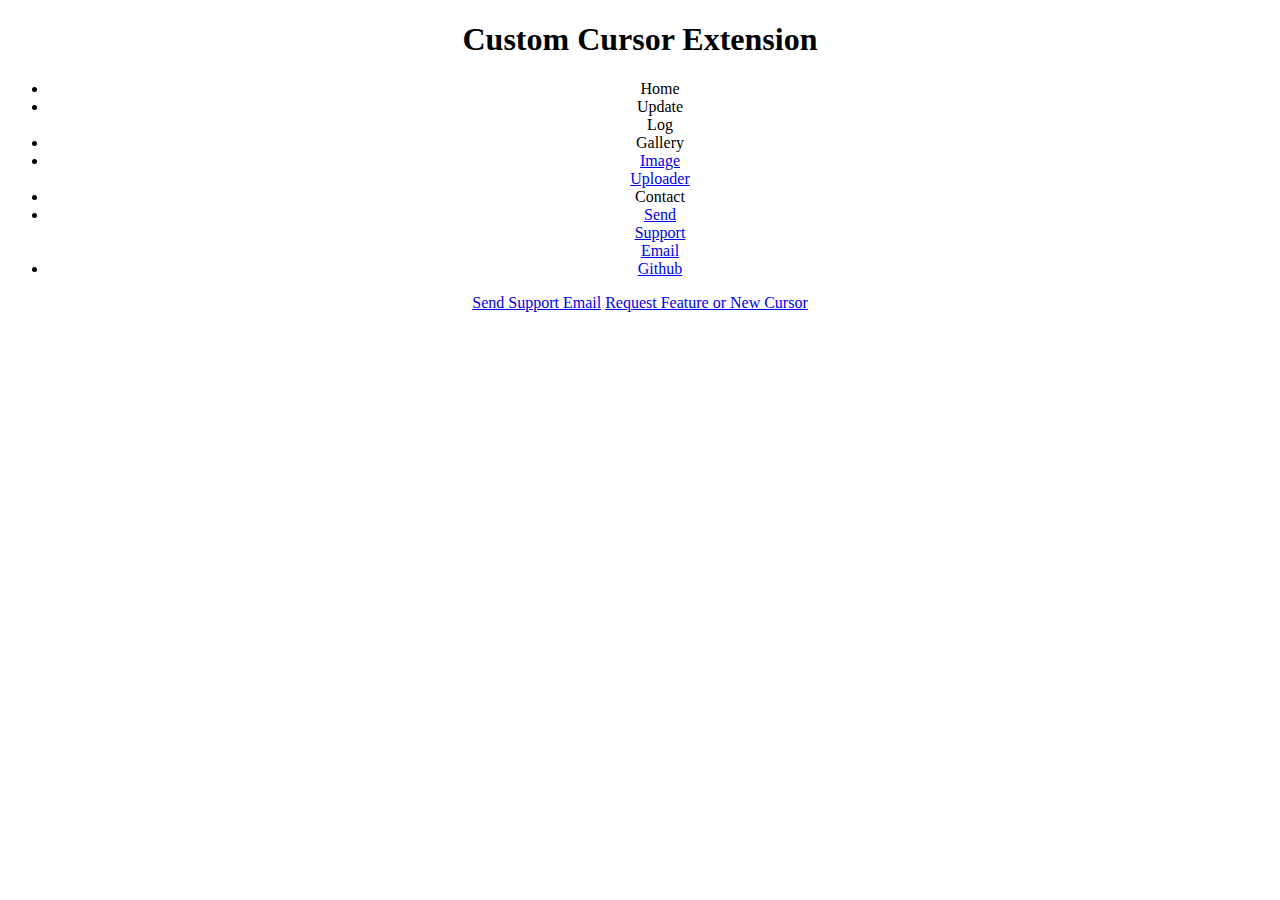
==== docs/index.html @ 675f4b78 "updated docs" ====
<!DOCTYPE html>
<html lang="en">
<head>
    <!-- Global site tag (gtag.js) - Google Analytics -->
    <script async src="https://www.googletagmanager.com/gtag/js?id=UA-98900189-1"></script>
    <script>
        window.dataLayer = window.dataLayer || [];

        function gtag() {
            dataLayer.push(arguments);
        }

        gtag('js', new Date());

        gtag('config', 'UA-98900189-1');
    </script>
    <meta charset="UTF-8">
    <title>Custom Cursor</title>
    <link type="text/css" href="info.css" rel="stylesheet">
    <link type="text/css" href="animate.css" rel="stylesheet">
    <link rel="chrome-webstore-item" href="https://chrome.google.com/webstore/detail/iclinnjcnpihmbogglkigdkhkeajbcck">

</head>
<!-- blue #77c9da  light green #57bc90  drak green #015249  grey #a5a5af-->
<body style="text-align:center;">
<h1>Custom Cursor Extension</h1>
<nav>
    <ul>
        <li>
            <a onclick="home()">Home</a>
        </li>
        <li>
            <a onclick="update()" id="up">Update<br>Log</a>
        </li>
        <li>
            <a onclick="gallery()">Gallery</a>
        </li>
        <li>
            <a href="imgurUp.html">Image<br>Uploader</a>
        </li>
        <li>
            <a onclick="contact()">Contact</a>
        </li>
        <li>
            <a href="mailto:BBusch.Developer@gmail.com?subject=Custom%20Cursor%20Help&body=**This%20is%20only%20a%20template!%20Please%20edit%20this%20text%20and%20replace%20it%20with%20your%20request%20for%20help.%20It%20makes%20it%20easier%20if%20you%20give%20as%20much%20detail%20as%20possible%20when%20asking%20for%20help.**%0A%0A%23%23Do%20Not%20Edit!%20Used%20for%20organisation%23%23%0A%23%23%20Type%3DSuPP0rT%20%23%23">
                Send<br>Support<br>Email
            </a>
        </li>
        <li>
            <a href="https://github.com/BeckBusch/Custom-Rainbow-Cursor-Extension">Github</a>
        </li>
    </ul>
</nav>

<content id="home" style="display: none;">
    <a href="https://chrome.google.com/webstore/detail/iclinnjcnpihmbogglkigdkhkeajbcck"><h2>Webstore Link</h2></a>
     <h1>
        Features
    </h1>
    <p>
        The main feature of this extension is being able to pick from a selection of cursors to customise your browsing
        experience.<br>
        The cursors availible are shown in the gallery page.<br>

    </p>
    <h2>
        Please Rate
    </h2>
    <p>
        Due to many people giving low or silly ratings to past versions of the extension the extension only has three stars.
        <br>
        While I am <em>not</em> asking you to rate the extension highly just because I asked,
        I am asking you to give the extension a rating that you think it deserves and I will work to make it as good as I can.
    </p>
    <h1>
        Usage
    </h1>
    <p>
        <b>To use this extension, you first need to right click on the icon, and select 'options'.</b> Once you arrive, you have three options.
        <br>
        The first is to select on of the availible cursors. The second is to click 'colors' and pick a cursor from one of 13 different colors. The third option is to paste the link to an image in the box, and then press 'other'. This will set your cursor to the image that you linked.
        <br>
        After selecting a cursor, you can preview it on the page. If you are happy with your selection, clicking 'Save Changes' will submit your selection.
        <br>
        If your have any questions or problems, you can use the support tab in the chrome webstore, or email me at bbusch.devloper@gmail.com
    </p>
    <h1>Join the Devlopment Team!</h1>
    <p>Soon, I will start to look for people to help develop the extension alongside me. Stay tuned.</p>
    <h1>
        Latest Development Version
    </h1>
    <p>
        I publish big updates only when they are completly finished and small updates all at once at the end of the week.
        <br>
        If you would like to get updates before I publish them, head to my github page and use the link at the bottom to download the latest version of the extension.
        <br>
        Once downloaded, go to chrome://extensions > tick 'Developer Mode' > Load unpacked extension > find the file you downloaded and it should work.
    </p>
    <br>
<p>
    Update: In response to complaints that the extension does not work, I would like to clarify some conditions that it will
    not work in.

    - The Chrome Web Store. To my knowledge, no extension can change the Chrome Web Store website.
    -Pages that were open when the extension was installed and have not been refreshed. You will need to refresh any open
    pages for the extension to take effect.
    -Any part of the screen that is not the web page. (Bookmarks bar, tabs, etc.) This is the browser, not the webpage and
    can't be affected by extensions.

    Hopefully, this will clear up any confusion or problems that you guys have been having. If you come across any problems,
    email me or use the support section of the web store.
</p>
</content>
<content id="gallery" style="display: none; vertical-align: middle;">
    <table style="margin: auto;">
        <tr>
            <td>
                <img src="images/fish.png" class="animated zoomIn">
            </td>
            <td>
                <img src="images/pokeball.png" class="animated zoomIn">
            </td>
            <td>
                <img src="images/vader.png" class="animated zoomIn">
            </td>
            <td>
                <img src="images/saber.png" class="animated zoomIn">
            </td>
            <td>
                <img src="images/acorn.png" class="animated zoomIn">
            </td>
            <td>
                <img src="images/hallo.png" class="animated zoomIn">
            </td>
        </tr>
        <tr>
            <td>
                <img src="images/point/fish.png" class="animated zoomIn">
            </td>
            <td>
                <img src="images/point/pokeball.png" class="animated zoomIn">
            </td>
            <td>
                <img src="images/point/vader.png" class="animated zoomIn">
            </td>
            <td>
                <img src="images/point/saber.png" class="animated zoomIn">
            </td>
            <td>
                <img src="images/point/acorn.png" class="animated zoomIn">
            </td>
            <td>
                <img src="images/point/hallo.png" class="animated zoomIn">
            </td>
        </tr>
    </table>
    <table style="margin: auto;">
        <tr>
            <td>
                <img src="images/light-darkblue.png" class="animated zoomIn">
            </td>
            <td>
                <img src="images/green-graident.png" class="animated zoomIn">
            </td>
            <td>
                <img src="images/rainbow.png" class="animated zoomIn">
            </td>
            <td>
                <img src="images/violet-red.png" class="animated zoomIn">
            </td>
            <td>
                <img src="images/stripe.png" class="animated zoomIn">
            </td>
            <td>
                <img src="images/pink-gradient.png" class="animated zoomIn">
            </td>

        </tr>
        <tr>
            <td>
                <img src="images/point/light-darkblue.png" class="animated zoomIn">
            </td>
            <td>
                <img src="images/point/green-graident.png" class="animated zoomIn">
            </td>
            <td>
                <img src="images/point/rainbow.png" class="animated zoomIn">
            </td>
            <td>
                <img src="images/point/violet-red.png" class="animated zoomIn">
            </td>
            <td>
                <img src="images/point/stripe.png" class="animated zoomIn">
            </td>
            <td>
                <img src="images/point/pink-gradient.png" class="animated zoomIn">
            </td>
        </tr>
        <tr>
            <td>
                <img src="images/red.png" class="animated zoomIn">
            </td>
            <td>
                <img src="images/orange.png" class="animated zoomIn">
            </td>
            <td>
                <img src="images/yellow.png" class="animated zoomIn">
            </td>
            <td>
                <img src="images/lime.png" class="animated zoomIn">
            </td>
            <td>
                <img src="images/green.png" class="animated zoomIn">
            </td>
            <td>
                <img src="images/teal.png" class="animated zoomIn">
            </td>
        </tr>
        <tr>
            <td>
                <img src="images/point/red.png" class="animated zoomIn">
            </td>
            <td>
                <img src="images/point/orange.png" class="animated zoomIn">
            </td>
            <td>
                <img src="images/point/yellow.png" class="animated zoomIn">
            </td>
            <td>
                <img src="images/point/lime.png" class="animated zoomIn">
            </td>
            <td>
                <img src="images/point/green.png" class="animated zoomIn">
            </td>
            <td>
                <img src="images/point/teal.png" class="animated zoomIn">
            </td>
        </tr>
        <tr>
            <td>
                <img src="images/light_blue.png" class="animated zoomIn">
            </td>
            <td>
                <img src="images/blue.png" class="animated zoomIn">
            </td>
            <td>
                <img src="images/indigo.png" class="animated zoomIn">
            </td>
            <td>
                <img src="images/purple.png" class="animated zoomIn">
            </td>
            <td>
                <img src="images/pink.png" class="animated zoomIn">
            </td>
            <td>
                <img src="images/magenta.png" class="animated zoomIn">
            </td>
        </tr>
        <tr>
            <td>
                <img src="images/point/light_blue.png" class="animated zoomIn">
            </td>
            <td>
                <img src="images/point/blue.png" class="animated zoomIn">
            </td>
            <td>
                <img src="images/point/indigo.png" class="animated zoomIn">
            </td>
            <td>
                <img src="images/point/purple.png" class="animated zoomIn">
            </td>
            <td>
                <img src="images/point/pink.png" class="animated zoomIn">
            </td>
            <td>
                <img src="images/point/magenta.png" class="animated zoomIn">
            </td>
        </tr>
    </table>
</content>
<content id="update" style="display: none;">
    <h1>
        Update Log
    </h1>
    <h1>Update 3.3.4</h1>
    <p>
        Update 3.3.4 is the spooky halloween update adding a new cursor with a spooky surprise and an update to the popup design.
        <br>
        The main purpose of the design is to make way for several new designs to be added in a way that does not change the layout much.
        <br>
        I hope you all like it, email me at bbusch.developer@gmail.com if you find any bugs, and have a spooky halloween!
    </p>
    <h3>
        Update 3.3.3
    </h3>
    <p>
        Update 3.3.3 features four new cursors as well as a redesign of the popup and this information page.
    </p>
    <h4>
        Update 3.3.1 and 3.3.2
    </h4>
    <p>
        Added Google Analytics
    </p>
    <h2>
        Update 3.3.0
    </h2>
    <p>
        Added Pointer Feature
    </p>
    <h2>
        Update 3.2.0!
    </h2>
    <p>
        In this update, I added the feature to change your cursor from within any webpage.<br>
        Simply click on the icon in the top right-hand corner, and select your cursor from there.
    </p>
    <h2>
        Update 3.0.0!
    </h2>
    <p>
        In this new update, I have added the ability to choose from a selection of cursors, as well as the ability to use your
        own image.
        <br>
        To select a cursor, right click on the icon in the top right, and select options. Next, select a cursor and if you are
        happy with it, press Save Changes.
        <br>
        Also, I have removed my Fish Cursor extension and replaced it with a fish cursor option.
    </p>
</content>
<content id="contact" style="display: none;">
    <a href="mailto:BBusch.Developer@gmail.com?subject=Custom%20Cursor%20Request&body=**This%20is%20only%20a%20template!%20Please%20replace%20this%20text%20with%20your%20request.**%0A%0A%23%23Do%20Not%20Edit!%20Used%20for%20orginistaion%23%23%0A%23%23%20Type%3DR3Qu35tS%20%23%23">
        <button class="contactButtons">
            Request Feature or Cursor
        </button>
    </a>
    <br>
    <iframe src="https://docs.google.com/forms/d/e/1FAIpQLScT9aJT3SplYEssXMkOa3npcJMCNc0PIqHiOuhszalSSYrELA/viewform?embedded=true" width="80%" height="1250px" frameborder="0" marginheight="0" marginwidth="0">Loading...</iframe>
</content>
<footer>

    <a href="mailto:BBusch.Developer@gmail.com?subject=Custom%20Cursor%20Help&body=**This%20is%20only%20a%20template!%20Please%20edit%20this%20text%20and%20replace%20it%20with%20your%20request%20for%20help.%20It%20makes%20it%20easier%20if%20you%20give%20as%20much%20detail%20as%20possible%20when%20asking%20for%20help.**%0A%0A%23%23Do%20Not%20Edit!%20Used%20for%20organisation%23%23%0A%23%23%20Type%3DSuPP0rT%20%23%23">Send Support Email</a>
    <a href="mailto:BBusch.Developer@gmail.com?subject=Custom%20Cursor%20Request&body=**This%20is%20only%20a%20template!%20Please%20replace%20this%20text%20with%20your%20request.**%0A%0A%23%23Do%20Not%20Edit!%20Used%20for%20orginistaion%23%23%0A%23%23%20Type%3DR3Qu35tS%20%23%23">Request Feature or New Cursor</a>
</footer>
<script src="infoScript.js"></script>
</body>
</html>
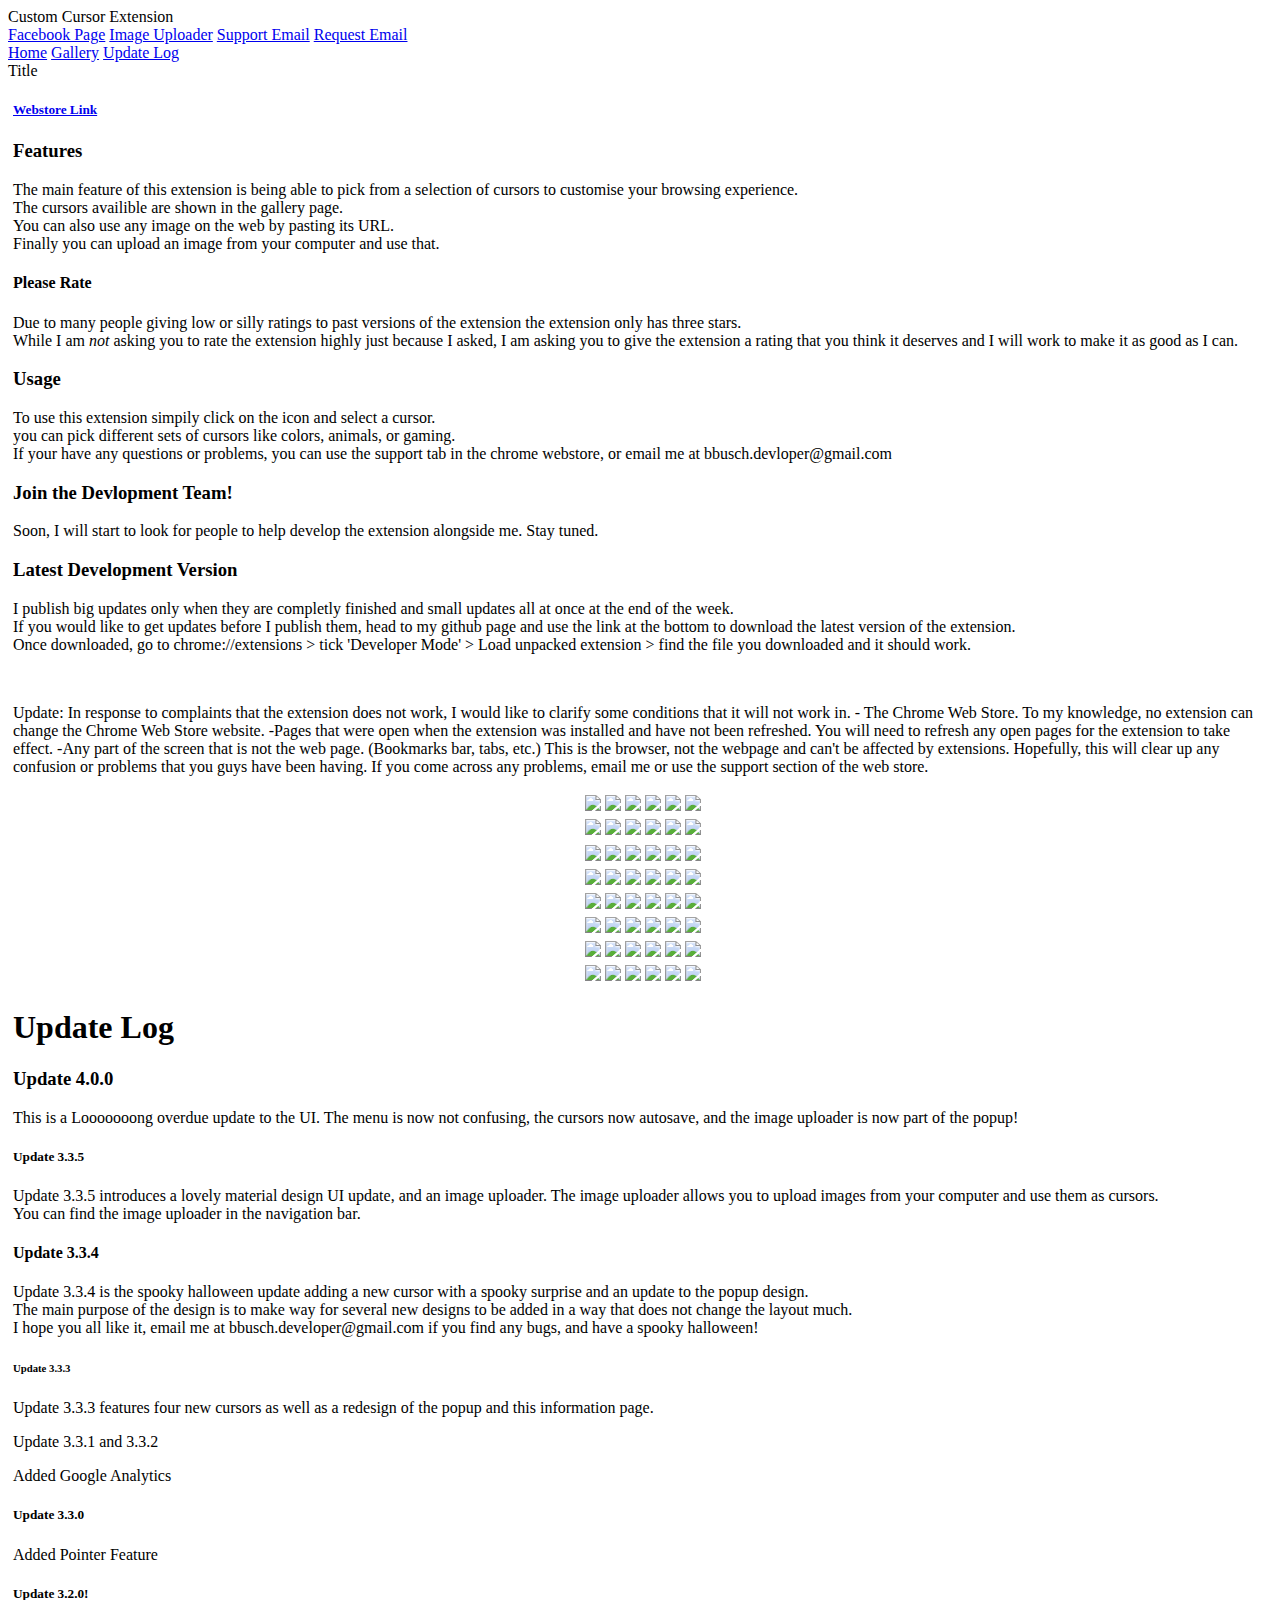
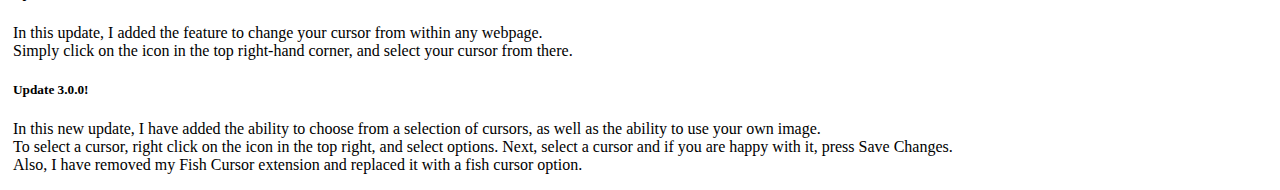
==== commit 3c3d8653: "Fully Added Trails" ====
--- a/docs/index.html
+++ b/docs/index.html
@@ -14,334 +14,359 @@
 
         gtag('config', 'UA-98900189-1');
     </script>
+
     <meta charset="UTF-8">
     <title>Custom Cursor</title>
+
     <link type="text/css" href="info.css" rel="stylesheet">
     <link type="text/css" href="animate.css" rel="stylesheet">
-    <link rel="chrome-webstore-item" href="https://chrome.google.com/webstore/detail/iclinnjcnpihmbogglkigdkhkeajbcck">
-
+
+    <link rel="stylesheet" href="https://fonts.googleapis.com/icon?family=Material+Icons">
+    <link rel="stylesheet" href="https://code.getmdl.io/1.3.0/material.teal-blue.min.css"/>
+    <script defer src="https://code.getmdl.io/1.3.0/material.min.js"></script>
 </head>
 <!-- blue #77c9da  light green #57bc90  drak green #015249  grey #a5a5af-->
-<body style="text-align:center;">
-<h1>Custom Cursor Extension</h1>
-<nav>
-    <ul>
-        <li>
-            <a onclick="home()">Home</a>
-        </li>
-        <li>
-            <a onclick="update()" id="up">Update<br>Log</a>
-        </li>
-        <li>
-            <a onclick="gallery()">Gallery</a>
-        </li>
-        <li>
-            <a href="imgurUp.html">Image<br>Uploader</a>
-        </li>
-        <li>
-            <a onclick="contact()">Contact</a>
-        </li>
-        <li>
-            <a href="mailto:BBusch.Developer@gmail.com?subject=Custom%20Cursor%20Help&body=**This%20is%20only%20a%20template!%20Please%20edit%20this%20text%20and%20replace%20it%20with%20your%20request%20for%20help.%20It%20makes%20it%20easier%20if%20you%20give%20as%20much%20detail%20as%20possible%20when%20asking%20for%20help.**%0A%0A%23%23Do%20Not%20Edit!%20Used%20for%20organisation%23%23%0A%23%23%20Type%3DSuPP0rT%20%23%23">
-                Send<br>Support<br>Email
-            </a>
-        </li>
-        <li>
-            <a href="https://github.com/BeckBusch/Custom-Rainbow-Cursor-Extension">Github</a>
-        </li>
-    </ul>
-</nav>
-
-<content id="home" style="display: none;">
-    <a href="https://chrome.google.com/webstore/detail/iclinnjcnpihmbogglkigdkhkeajbcck"><h2>Webstore Link</h2></a>
-     <h1>
-        Features
-    </h1>
-    <p>
-        The main feature of this extension is being able to pick from a selection of cursors to customise your browsing
-        experience.<br>
-        The cursors availible are shown in the gallery page.<br>
-
-    </p>
-    <h2>
-        Please Rate
-    </h2>
-    <p>
-        Due to many people giving low or silly ratings to past versions of the extension the extension only has three stars.
-        <br>
-        While I am <em>not</em> asking you to rate the extension highly just because I asked,
-        I am asking you to give the extension a rating that you think it deserves and I will work to make it as good as I can.
-    </p>
-    <h1>
-        Usage
-    </h1>
-    <p>
-        <b>To use this extension, you first need to right click on the icon, and select 'options'.</b> Once you arrive, you have three options.
-        <br>
-        The first is to select on of the availible cursors. The second is to click 'colors' and pick a cursor from one of 13 different colors. The third option is to paste the link to an image in the box, and then press 'other'. This will set your cursor to the image that you linked.
-        <br>
-        After selecting a cursor, you can preview it on the page. If you are happy with your selection, clicking 'Save Changes' will submit your selection.
-        <br>
-        If your have any questions or problems, you can use the support tab in the chrome webstore, or email me at bbusch.devloper@gmail.com
-    </p>
-    <h1>Join the Devlopment Team!</h1>
-    <p>Soon, I will start to look for people to help develop the extension alongside me. Stay tuned.</p>
-    <h1>
-        Latest Development Version
-    </h1>
-    <p>
-        I publish big updates only when they are completly finished and small updates all at once at the end of the week.
-        <br>
-        If you would like to get updates before I publish them, head to my github page and use the link at the bottom to download the latest version of the extension.
-        <br>
-        Once downloaded, go to chrome://extensions > tick 'Developer Mode' > Load unpacked extension > find the file you downloaded and it should work.
-    </p>
-    <br>
-<p>
-    Update: In response to complaints that the extension does not work, I would like to clarify some conditions that it will
-    not work in.
-
-    - The Chrome Web Store. To my knowledge, no extension can change the Chrome Web Store website.
-    -Pages that were open when the extension was installed and have not been refreshed. You will need to refresh any open
-    pages for the extension to take effect.
-    -Any part of the screen that is not the web page. (Bookmarks bar, tabs, etc.) This is the browser, not the webpage and
-    can't be affected by extensions.
-
-    Hopefully, this will clear up any confusion or problems that you guys have been having. If you come across any problems,
-    email me or use the support section of the web store.
-</p>
-</content>
-<content id="gallery" style="display: none; vertical-align: middle;">
-    <table style="margin: auto;">
-        <tr>
-            <td>
-                <img src="images/fish.png" class="animated zoomIn">
-            </td>
-            <td>
-                <img src="images/pokeball.png" class="animated zoomIn">
-            </td>
-            <td>
-                <img src="images/vader.png" class="animated zoomIn">
-            </td>
-            <td>
-                <img src="images/saber.png" class="animated zoomIn">
-            </td>
-            <td>
-                <img src="images/acorn.png" class="animated zoomIn">
-            </td>
-            <td>
-                <img src="images/hallo.png" class="animated zoomIn">
-            </td>
-        </tr>
-        <tr>
-            <td>
-                <img src="images/point/fish.png" class="animated zoomIn">
-            </td>
-            <td>
-                <img src="images/point/pokeball.png" class="animated zoomIn">
-            </td>
-            <td>
-                <img src="images/point/vader.png" class="animated zoomIn">
-            </td>
-            <td>
-                <img src="images/point/saber.png" class="animated zoomIn">
-            </td>
-            <td>
-                <img src="images/point/acorn.png" class="animated zoomIn">
-            </td>
-            <td>
-                <img src="images/point/hallo.png" class="animated zoomIn">
-            </td>
-        </tr>
-    </table>
-    <table style="margin: auto;">
-        <tr>
-            <td>
-                <img src="images/light-darkblue.png" class="animated zoomIn">
-            </td>
-            <td>
-                <img src="images/green-graident.png" class="animated zoomIn">
-            </td>
-            <td>
-                <img src="images/rainbow.png" class="animated zoomIn">
-            </td>
-            <td>
-                <img src="images/violet-red.png" class="animated zoomIn">
-            </td>
-            <td>
-                <img src="images/stripe.png" class="animated zoomIn">
-            </td>
-            <td>
-                <img src="images/pink-gradient.png" class="animated zoomIn">
-            </td>
-
-        </tr>
-        <tr>
-            <td>
-                <img src="images/point/light-darkblue.png" class="animated zoomIn">
-            </td>
-            <td>
-                <img src="images/point/green-graident.png" class="animated zoomIn">
-            </td>
-            <td>
-                <img src="images/point/rainbow.png" class="animated zoomIn">
-            </td>
-            <td>
-                <img src="images/point/violet-red.png" class="animated zoomIn">
-            </td>
-            <td>
-                <img src="images/point/stripe.png" class="animated zoomIn">
-            </td>
-            <td>
-                <img src="images/point/pink-gradient.png" class="animated zoomIn">
-            </td>
-        </tr>
-        <tr>
-            <td>
-                <img src="images/red.png" class="animated zoomIn">
-            </td>
-            <td>
-                <img src="images/orange.png" class="animated zoomIn">
-            </td>
-            <td>
-                <img src="images/yellow.png" class="animated zoomIn">
-            </td>
-            <td>
-                <img src="images/lime.png" class="animated zoomIn">
-            </td>
-            <td>
-                <img src="images/green.png" class="animated zoomIn">
-            </td>
-            <td>
-                <img src="images/teal.png" class="animated zoomIn">
-            </td>
-        </tr>
-        <tr>
-            <td>
-                <img src="images/point/red.png" class="animated zoomIn">
-            </td>
-            <td>
-                <img src="images/point/orange.png" class="animated zoomIn">
-            </td>
-            <td>
-                <img src="images/point/yellow.png" class="animated zoomIn">
-            </td>
-            <td>
-                <img src="images/point/lime.png" class="animated zoomIn">
-            </td>
-            <td>
-                <img src="images/point/green.png" class="animated zoomIn">
-            </td>
-            <td>
-                <img src="images/point/teal.png" class="animated zoomIn">
-            </td>
-        </tr>
-        <tr>
-            <td>
-                <img src="images/light_blue.png" class="animated zoomIn">
-            </td>
-            <td>
-                <img src="images/blue.png" class="animated zoomIn">
-            </td>
-            <td>
-                <img src="images/indigo.png" class="animated zoomIn">
-            </td>
-            <td>
-                <img src="images/purple.png" class="animated zoomIn">
-            </td>
-            <td>
-                <img src="images/pink.png" class="animated zoomIn">
-            </td>
-            <td>
-                <img src="images/magenta.png" class="animated zoomIn">
-            </td>
-        </tr>
-        <tr>
-            <td>
-                <img src="images/point/light_blue.png" class="animated zoomIn">
-            </td>
-            <td>
-                <img src="images/point/blue.png" class="animated zoomIn">
-            </td>
-            <td>
-                <img src="images/point/indigo.png" class="animated zoomIn">
-            </td>
-            <td>
-                <img src="images/point/purple.png" class="animated zoomIn">
-            </td>
-            <td>
-                <img src="images/point/pink.png" class="animated zoomIn">
-            </td>
-            <td>
-                <img src="images/point/magenta.png" class="animated zoomIn">
-            </td>
-        </tr>
-    </table>
-</content>
-<content id="update" style="display: none;">
-    <h1>
-        Update Log
-    </h1>
-    <h1>Update 3.3.4</h1>
-    <p>
-        Update 3.3.4 is the spooky halloween update adding a new cursor with a spooky surprise and an update to the popup design.
-        <br>
-        The main purpose of the design is to make way for several new designs to be added in a way that does not change the layout much.
-        <br>
-        I hope you all like it, email me at bbusch.developer@gmail.com if you find any bugs, and have a spooky halloween!
-    </p>
-    <h3>
-        Update 3.3.3
-    </h3>
-    <p>
-        Update 3.3.3 features four new cursors as well as a redesign of the popup and this information page.
-    </p>
-    <h4>
-        Update 3.3.1 and 3.3.2
-    </h4>
-    <p>
-        Added Google Analytics
-    </p>
-    <h2>
-        Update 3.3.0
-    </h2>
-    <p>
-        Added Pointer Feature
-    </p>
-    <h2>
-        Update 3.2.0!
-    </h2>
-    <p>
-        In this update, I added the feature to change your cursor from within any webpage.<br>
-        Simply click on the icon in the top right-hand corner, and select your cursor from there.
-    </p>
-    <h2>
-        Update 3.0.0!
-    </h2>
-    <p>
-        In this new update, I have added the ability to choose from a selection of cursors, as well as the ability to use your
-        own image.
-        <br>
-        To select a cursor, right click on the icon in the top right, and select options. Next, select a cursor and if you are
-        happy with it, press Save Changes.
-        <br>
-        Also, I have removed my Fish Cursor extension and replaced it with a fish cursor option.
-    </p>
-</content>
-<content id="contact" style="display: none;">
-    <a href="mailto:BBusch.Developer@gmail.com?subject=Custom%20Cursor%20Request&body=**This%20is%20only%20a%20template!%20Please%20replace%20this%20text%20with%20your%20request.**%0A%0A%23%23Do%20Not%20Edit!%20Used%20for%20orginistaion%23%23%0A%23%23%20Type%3DR3Qu35tS%20%23%23">
-        <button class="contactButtons">
-            Request Feature or Cursor
-        </button>
-    </a>
-    <br>
-    <iframe src="https://docs.google.com/forms/d/e/1FAIpQLScT9aJT3SplYEssXMkOa3npcJMCNc0PIqHiOuhszalSSYrELA/viewform?embedded=true" width="80%" height="1250px" frameborder="0" marginheight="0" marginwidth="0">Loading...</iframe>
-</content>
-<footer>
-
-    <a href="mailto:BBusch.Developer@gmail.com?subject=Custom%20Cursor%20Help&body=**This%20is%20only%20a%20template!%20Please%20edit%20this%20text%20and%20replace%20it%20with%20your%20request%20for%20help.%20It%20makes%20it%20easier%20if%20you%20give%20as%20much%20detail%20as%20possible%20when%20asking%20for%20help.**%0A%0A%23%23Do%20Not%20Edit!%20Used%20for%20organisation%23%23%0A%23%23%20Type%3DSuPP0rT%20%23%23">Send Support Email</a>
-    <a href="mailto:BBusch.Developer@gmail.com?subject=Custom%20Cursor%20Request&body=**This%20is%20only%20a%20template!%20Please%20replace%20this%20text%20with%20your%20request.**%0A%0A%23%23Do%20Not%20Edit!%20Used%20for%20orginistaion%23%23%0A%23%23%20Type%3DR3Qu35tS%20%23%23">Request Feature or New Cursor</a>
-</footer>
+<body>
+<!-- Simple header with fixed tabs. -->
+<div class="mdl-layout mdl-js-layout mdl-layout--fixed-header
+            mdl-layout--fixed-tabs">
+    <header class="mdl-layout__header">
+        <div class="mdl-layout__header-row">
+            <!-- Title -->
+            <span class="mdl-layout-title">Custom Cursor Extension</span>
+            <!-- Add spacer, to align navigation to the right -->
+            <div class="mdl-layout-spacer"></div>
+            <!-- Navigation -->
+            <nav class="mdl-navigation">
+                <a class="mdl-navigation__link" href="https://www.facebook.com/CustomCursorExtension">Facebook Page</a>
+                <a class="mdl-navigation__link" href="imgurUp.html">Image Uploader</a>
+                <a class="mdl-navigation__link" href="mailto:BBusch.Developer@gmail.com?subject=Custom%20Cursor%20Help&body=**This%20is%20only%20a%20template!%20Please%20edit%20this%20text%20and%20replace%20it%20with%20your%20request%20for%20help.%20It%20makes%20it%20easier%20if%20you%20give%20as%20much%20detail%20as%20possible%20when%20asking%20for%20help.**%0A%0A%23%23Do%20Not%20Edit!%20Used%20for%20organisation%23%23%0A%23%23%20Type%3DSuPP0rT%20%23%23" >Support Email</a>
+                <a class="mdl-navigation__link" href="mailto:BBusch.Developer@gmail.com?subject=Custom%20Cursor%20Request&body=**This%20is%20only%20a%20template!%20Please%20replace%20this%20text%20with%20your%20request.**%0A%0A%23%23Do%20Not%20Edit!%20Used%20for%20orginistaion%23%23%0A%23%23%20Type%3DR3Qu35tS%20%23%23">Request Email</a>
+            </nav>
+        </div>
+        <!-- Tabs -->
+        <div class="mdl-layout__tab-bar mdl-js-ripple-effect">
+            <a href="#fixed-tab-1" class="mdl-layout__tab is-active">Home</a>
+            <a href="#fixed-tab-2" class="mdl-layout__tab">Gallery</a>
+            <a href="#fixed-tab-3" class="mdl-layout__tab">Update Log</a>
+        </div>
+    </header>
+    <div class="mdl-layout__drawer">
+        <span class="mdl-layout-title">Title</span>
+    </div>
+    <main class="mdl-layout__content" style="margin-left:5px;">
+        <section class="mdl-layout__tab-panel is-active" id="fixed-tab-1">
+            <div class="page-content">
+                <a href="https://chrome.google.com/webstore/detail/iclinnjcnpihmbogglkigdkhkeajbcck"><h5>Webstore Link</h5></a>
+                <h3>
+                    Features
+                </h3>
+                <p>
+                    The main feature of this extension is being able to pick from a selection of cursors to customise your
+                    browsing
+                    experience.<br>
+                    The cursors availible are shown in the gallery page.<br>
+                    You can also use any image on the web by pasting its URL.<br>
+                    Finally you can upload an image from your computer and use that.
+                </p>
+                <h4>
+                    Please Rate
+                </h4>
+                <p>
+                    Due to many people giving low or silly ratings to past versions of the extension the extension only has
+                    three stars.
+                    <br>
+                    While I am <em>not</em> asking you to rate the extension highly just because I asked,
+                    I am asking you to give the extension a rating that you think it deserves and I will work to make it as good
+                    as I can.
+                </p>
+                <h3>
+                    Usage
+                </h3>
+                <p>
+                    To use this extension simpily click on the icon and select a cursor.<br>
+                    you can pick different sets of cursors like colors, animals, or gaming.<br>
+                    If your have any questions or problems, you can use the support tab in the chrome webstore, or email me at
+                    bbusch.devloper@gmail.com
+                </p>
+                <h3>Join the Devlopment Team!</h3>
+                <p>Soon, I will start to look for people to help develop the extension alongside me. Stay tuned.</p>
+                <h3>
+                    Latest Development Version
+                </h3>
+                <p>
+                    I publish big updates only when they are completly finished and small updates all at once at the end of the
+                    week.
+                    <br>
+                    If you would like to get updates before I publish them, head to my github page and use the link at the
+                    bottom to download the latest version of the extension.
+                    <br>
+                    Once downloaded, go to chrome://extensions > tick 'Developer Mode' > Load unpacked extension > find the file
+                    you downloaded and it should work.
+                </p>
+                <br>
+                <p>
+                    Update: In response to complaints that the extension does not work, I would like to clarify some conditions
+                    that it will
+                    not work in.
+
+                    - The Chrome Web Store. To my knowledge, no extension can change the Chrome Web Store website.
+                    -Pages that were open when the extension was installed and have not been refreshed. You will need to refresh
+                    any open
+                    pages for the extension to take effect.
+                    -Any part of the screen that is not the web page. (Bookmarks bar, tabs, etc.) This is the browser, not the
+                    webpage and
+                    can't be affected by extensions.
+
+                    Hopefully, this will clear up any confusion or problems that you guys have been having. If you come across
+                    any problems,
+                    email me or use the support section of the web store.
+                </p>
+            </div>
+        </section>
+        <section class="mdl-layout__tab-panel" id="fixed-tab-2">
+            <div class="page-content">
+                <table style="margin: auto;">
+                    <tr>
+                        <td>
+                            <img src="images/fish.png" class="animated zoomIn">
+                        </td>
+                        <td>
+                            <img src="images/pokeball.png" class="animated zoomIn">
+                        </td>
+                        <td>
+                            <img src="images/vader.png" class="animated zoomIn">
+                        </td>
+                        <td>
+                            <img src="images/saber.png" class="animated zoomIn">
+                        </td>
+                        <td>
+                            <img src="images/acorn.png" class="animated zoomIn">
+                        </td>
+                        <td>
+                            <img src="images/hallo.png" class="animated zoomIn">
+                        </td>
+                    </tr>
+                    <tr>
+                        <td>
+                            <img src="images/point/fish.png" class="animated zoomIn">
+                        </td>
+                        <td>
+                            <img src="images/point/pokeball.png" class="animated zoomIn">
+                        </td>
+                        <td>
+                            <img src="images/point/vader.png" class="animated zoomIn">
+                        </td>
+                        <td>
+                            <img src="images/point/saber.png" class="animated zoomIn">
+                        </td>
+                        <td>
+                            <img src="images/point/acorn.png" class="animated zoomIn">
+                        </td>
+                        <td>
+                            <img src="images/point/hallo.png" class="animated zoomIn">
+                        </td>
+                    </tr>
+                </table>
+                <table style="margin: auto;">
+                    <tr>
+                        <td>
+                            <img src="images/light-darkblue.png" class="animated zoomIn">
+                        </td>
+                        <td>
+                            <img src="images/green-graident.png" class="animated zoomIn">
+                        </td>
+                        <td>
+                            <img src="images/rainbow.png" class="animated zoomIn">
+                        </td>
+                        <td>
+                            <img src="images/violet-red.png" class="animated zoomIn">
+                        </td>
+                        <td>
+                            <img src="images/stripe.png" class="animated zoomIn">
+                        </td>
+                        <td>
+                            <img src="images/pink-gradient.png" class="animated zoomIn">
+                        </td>
+
+                    </tr>
+                    <tr>
+                        <td>
+                            <img src="images/point/light-darkblue.png" class="animated zoomIn">
+                        </td>
+                        <td>
+                            <img src="images/point/green-graident.png" class="animated zoomIn">
+                        </td>
+                        <td>
+                            <img src="images/point/rainbow.png" class="animated zoomIn">
+                        </td>
+                        <td>
+                            <img src="images/point/violet-red.png" class="animated zoomIn">
+                        </td>
+                        <td>
+                            <img src="images/point/stripe.png" class="animated zoomIn">
+                        </td>
+                        <td>
+                            <img src="images/point/pink-gradient.png" class="animated zoomIn">
+                        </td>
+                    </tr>
+                    <tr>
+                        <td>
+                            <img src="images/red.png" class="animated zoomIn">
+                        </td>
+                        <td>
+                            <img src="images/orange.png" class="animated zoomIn">
+                        </td>
+                        <td>
+                            <img src="images/yellow.png" class="animated zoomIn">
+                        </td>
+                        <td>
+                            <img src="images/lime.png" class="animated zoomIn">
+                        </td>
+                        <td>
+                            <img src="images/green.png" class="animated zoomIn">
+                        </td>
+                        <td>
+                            <img src="images/teal.png" class="animated zoomIn">
+                        </td>
+                    </tr>
+                    <tr>
+                        <td>
+                            <img src="images/point/red.png" class="animated zoomIn">
+                        </td>
+                        <td>
+                            <img src="images/point/orange.png" class="animated zoomIn">
+                        </td>
+                        <td>
+                            <img src="images/point/yellow.png" class="animated zoomIn">
+                        </td>
+                        <td>
+                            <img src="images/point/lime.png" class="animated zoomIn">
+                        </td>
+                        <td>
+                            <img src="images/point/green.png" class="animated zoomIn">
+                        </td>
+                        <td>
+                            <img src="images/point/teal.png" class="animated zoomIn">
+                        </td>
+                    </tr>
+                    <tr>
+                        <td>
+                            <img src="images/light_blue.png" class="animated zoomIn">
+                        </td>
+                        <td>
+                            <img src="images/blue.png" class="animated zoomIn">
+                        </td>
+                        <td>
+                            <img src="images/indigo.png" class="animated zoomIn">
+                        </td>
+                        <td>
+                            <img src="images/purple.png" class="animated zoomIn">
+                        </td>
+                        <td>
+                            <img src="images/pink.png" class="animated zoomIn">
+                        </td>
+                        <td>
+                            <img src="images/magenta.png" class="animated zoomIn">
+                        </td>
+                    </tr>
+                    <tr>
+                        <td>
+                            <img src="images/point/light_blue.png" class="animated zoomIn">
+                        </td>
+                        <td>
+                            <img src="images/point/blue.png" class="animated zoomIn">
+                        </td>
+                        <td>
+                            <img src="images/point/indigo.png" class="animated zoomIn">
+                        </td>
+                        <td>
+                            <img src="images/point/purple.png" class="animated zoomIn">
+                        </td>
+                        <td>
+                            <img src="images/point/pink.png" class="animated zoomIn">
+                        </td>
+                        <td>
+                            <img src="images/point/magenta.png" class="animated zoomIn">
+                        </td>
+                    </tr>
+                </table>
+            </div>
+        </section>
+        <section class="mdl-layout__tab-panel" id="fixed-tab-3">
+            <div class="page-content">
+                <h1>
+                    Update Log
+                </h1>
+                <h3>Update 4.0.0</h3>
+                <p>
+                   This is a Looooooong overdue update to the UI. The menu is now not confusing, the cursors now autosave, and the image uploader is now part of the popup!
+                </p>
+                <h5>Update 3.3.5</h5>
+                <p>Update 3.3.5 introduces a lovely material design UI update, and an image uploader. The image uploader allows
+                    you to upload images from your computer and use them as cursors.<br>
+                    You can find the image uploader in the navigation bar.</p>
+                <h4>Update 3.3.4</h4>
+                <p>
+                    Update 3.3.4 is the spooky halloween update adding a new cursor with a spooky surprise and an update to the
+                    popup design.
+                    <br>
+                    The main purpose of the design is to make way for several new designs to be added in a way that does not
+                    change the layout much.
+                    <br>
+                    I hope you all like it, email me at bbusch.developer@gmail.com if you find any bugs, and have a spooky
+                    halloween!
+                </p>
+                <h6>
+                    Update 3.3.3
+                </h6>
+                <p>
+                    Update 3.3.3 features four new cursors as well as a redesign of the popup and this information page.
+                </p>
+                <h7>
+                    Update 3.3.1 and 3.3.2
+                </h7>
+                <p>
+                    Added Google Analytics
+                </p>
+                <h5>
+                    Update 3.3.0
+                </h5>
+                <p>
+                    Added Pointer Feature
+                </p>
+                <h5>
+                    Update 3.2.0!
+                </h5>
+                <p>
+                    In this update, I added the feature to change your cursor from within any webpage.<br>
+                    Simply click on the icon in the top right-hand corner, and select your cursor from there.
+                </p>
+                <h5>
+                    Update 3.0.0!
+                </h5>
+                <p>
+                    In this new update, I have added the ability to choose from a selection of cursors, as well as the ability
+                    to use your
+                    own image.
+                    <br>
+                    To select a cursor, right click on the icon in the top right, and select options. Next, select a cursor and
+                    if you are
+                    happy with it, press Save Changes.
+                    <br>
+                    Also, I have removed my Fish Cursor extension and replaced it with a fish cursor option.
+                </p>
+            </div>
+        </section>
+    </main>
+</div>
 <script src="infoScript.js"></script>
+<!--<footer>
+
+    <a href="mailto:BBusch.Developer@gmail.com?subject=Custom%20Cursor%20Help&body=**This%20is%20only%20a%20template!%20Please%20edit%20this%20text%20and%20replace%20it%20with%20your%20request%20for%20help.%20It%20makes%20it%20easier%20if%20you%20give%20as%20much%20detail%20as%20possible%20when%20asking%20for%20help.**%0A%0A%23%23Do%20Not%20Edit!%20Used%20for%20organisation%23%23%0A%23%23%20Type%3DSuPP0rT%20%23%23">Send
+        Support Email</a>
+    <a href="mailto:BBusch.Developer@gmail.com?subject=Custom%20Cursor%20Request&body=**This%20is%20only%20a%20template!%20Please%20replace%20this%20text%20with%20your%20request.**%0A%0A%23%23Do%20Not%20Edit!%20Used%20for%20orginistaion%23%23%0A%23%23%20Type%3DR3Qu35tS%20%23%23">Request
+        Feature or New Cursor</a>
+</footer>-->
 </body>
 </html>
